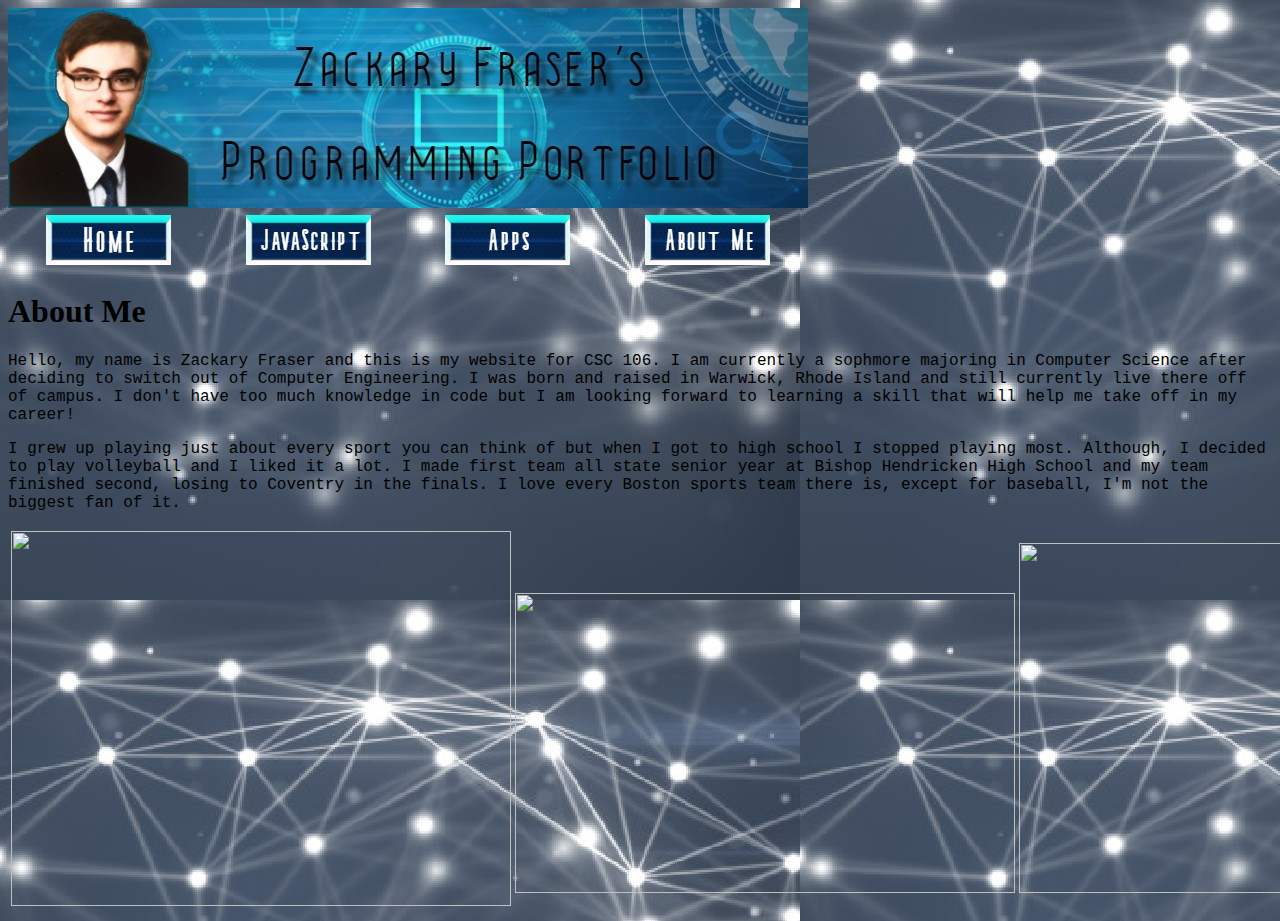
==== about.html @ 220b7336 "Update about.html" ====
<!DOCTYPE html>
<html>
    <head>
        <meta charset="utf-8">
        <title>About Me</title>
        <link rel="stylesheet" href="style3.css">
    </head>
    <body>
        <div id="about-me">
      <img src="MyBanner (2).jpg">
    <table id="nav-table">
            <thead>
                <tr>
                    <th id="nav-td"><a href="https://zackfraser11.github.io"><img src="Home.png"</th>
                    <th id="nav-td"><a href="https://zackfraser11.github.io/javascripts.html"><img src="JavaScripts.png"></th>
                    <th id="nav-td"><a href="https://zackfraser11.github.io/Apps.html"><img src="Apps.png"></th>
                    <th id="nav-td"><a href="https://zackfraser11.github.io/about.html"><img src="AboutMe.png"></th>
                </tr>
            </thead>
        </table>
            <h1>About Me</h1>
                <p>Hello, my name is Zackary Fraser and this is my website for CSC 106. I am currently a sophmore majoring in Computer Science after deciding to switch out of Computer Engineering. I was born and raised in Warwick, Rhode Island and still currently live there off of campus. I don't have too much knowledge in code but I am looking forward to learning a skill that will help me take off in my career!
                    </p>
                <p>I grew up playing just about every sport you can think of but when I got to high school I stopped playing most. Although, I decided to play volleyball and I liked it a lot. I made first team all state senior year at Bishop Hendricken High School and my team finished second, losing to Coventry in the finals. I love every Boston sports team there is, except for baseball, I'm not the biggest fan of it.
        <table>
            <thead>
                <tr>
                    <th><img id="pats" src="https://kubrick.htvapps.com/htv-prod-media.s3.amazonaws.com/images/ap-patriots-helmets-1551821910.jpg?crop=1.00xw:0.798xh;0,0.0575xh&resize=900:*" height="375" width="500"></th>
                    <th><img id="volleyball" src="https://www.providencejournal.com/storyimage/PJ/20190422/SPORTS/190429837/AR/0/AR-190429837.jpg" height="300" width="500"></th>
                    <th><img id="celtics" src="https://upload.wikimedia.org/wikipedia/en/thumb/8/8f/Boston_Celtics.svg/200px-Boston_Celtics.svg.png" height="350" width="500">
                </tr>
            </thead>
            </div>
    </body>
</html>
---- style3.css ----
h1 {
  font-family: verdana;
}
p {
  font-family: courier;
}
body {
  background-image: url("myBackground.jpg");
}

#nav-table {width: 800px;}
#nav-td {width: 200px; text-align:center;}
#volleyball {
  float: left;
  margin-top: 45px;
}
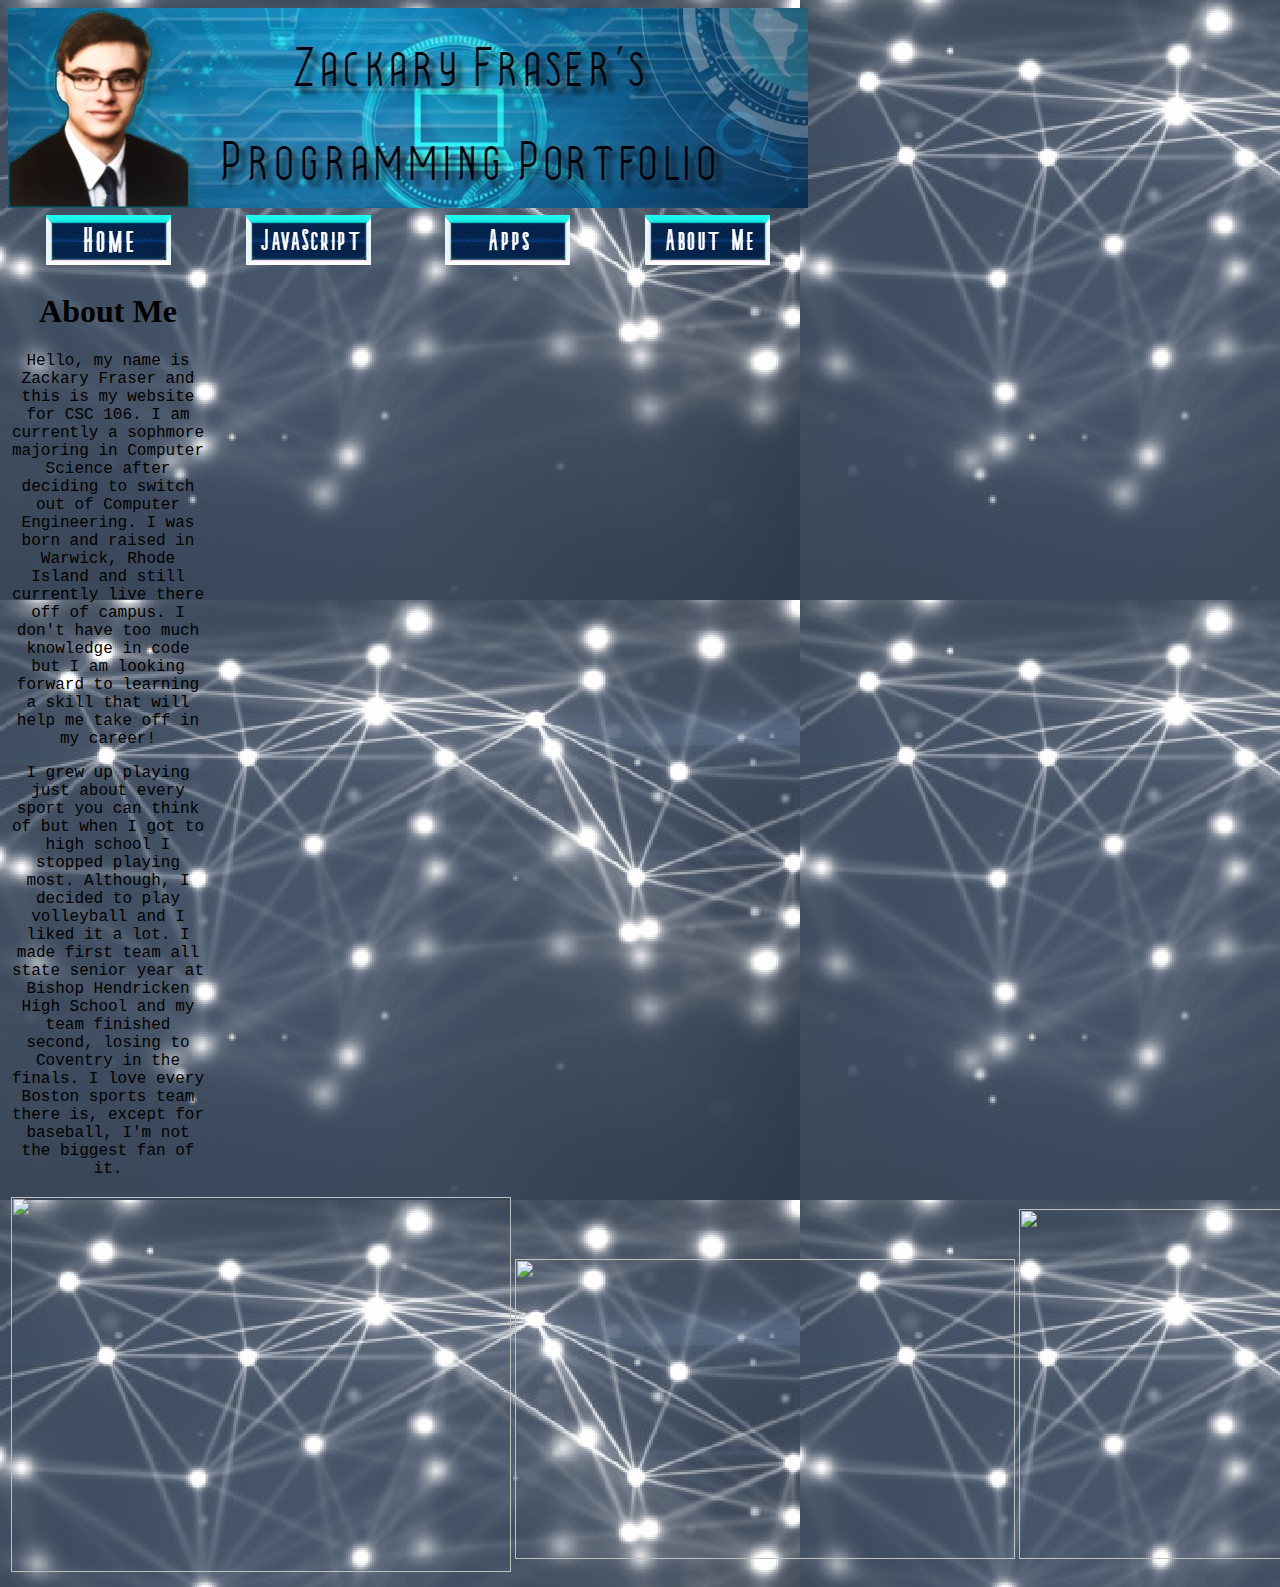
==== commit 997d5972: "Update about.html" ====
--- a/about.html
+++ b/about.html
@@ -6,7 +6,6 @@
         <link rel="stylesheet" href="style3.css">
     </head>
     <body>
-        <div id="about-me">
       <img src="MyBanner (2).jpg">
     <table id="nav-table">
             <thead>
@@ -18,6 +17,7 @@
                 </tr>
             </thead>
         </table>
+        <div id="about-me">
             <h1>About Me</h1>
                 <p>Hello, my name is Zackary Fraser and this is my website for CSC 106. I am currently a sophmore majoring in Computer Science after deciding to switch out of Computer Engineering. I was born and raised in Warwick, Rhode Island and still currently live there off of campus. I don't have too much knowledge in code but I am looking forward to learning a skill that will help me take off in my career!
                     </p>
--- a/style3.css
+++ b/style3.css
@@ -14,3 +14,4 @@
   float: left;
   margin-top: 45px;
 }
+#about-me {width: 200px; text-align:center;}
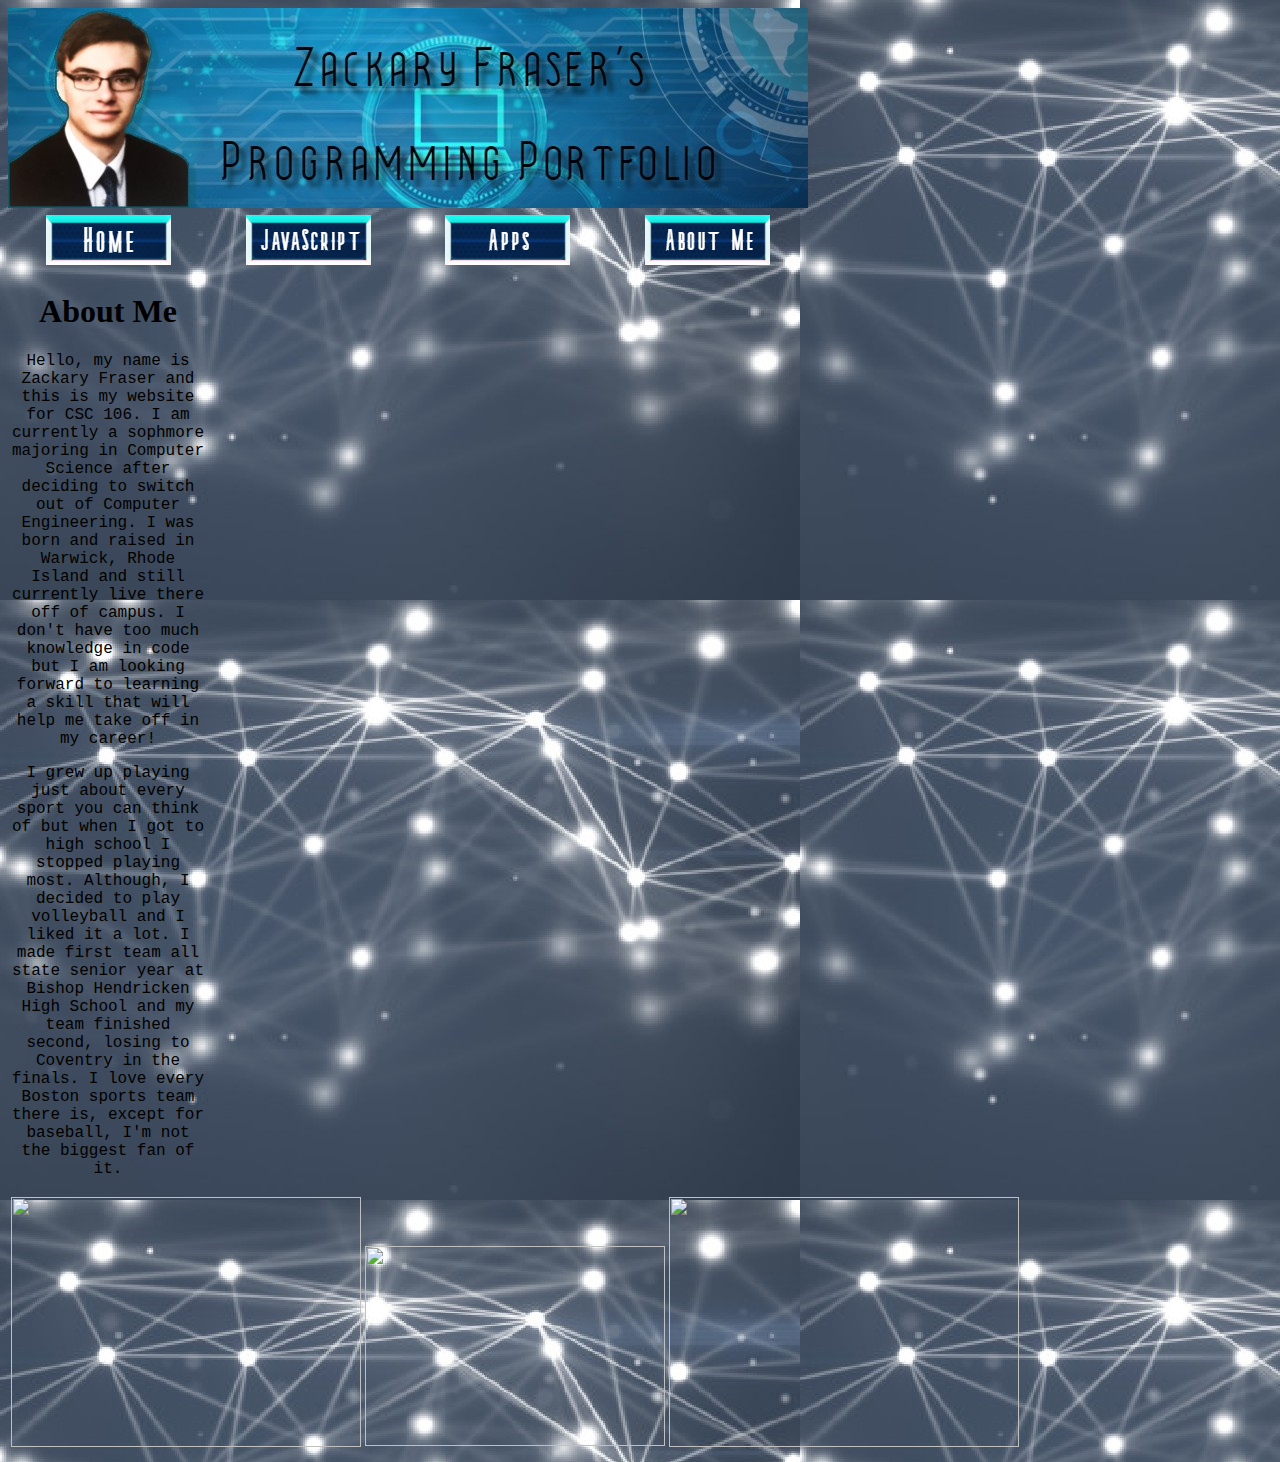
==== commit 4704b540: "Update about.html" ====
--- a/about.html
+++ b/about.html
@@ -25,9 +25,9 @@
         <table>
             <thead>
                 <tr>
-                    <th><img id="pats" src="https://kubrick.htvapps.com/htv-prod-media.s3.amazonaws.com/images/ap-patriots-helmets-1551821910.jpg?crop=1.00xw:0.798xh;0,0.0575xh&resize=900:*" height="375" width="500"></th>
-                    <th><img id="volleyball" src="https://www.providencejournal.com/storyimage/PJ/20190422/SPORTS/190429837/AR/0/AR-190429837.jpg" height="300" width="500"></th>
-                    <th><img id="celtics" src="https://upload.wikimedia.org/wikipedia/en/thumb/8/8f/Boston_Celtics.svg/200px-Boston_Celtics.svg.png" height="350" width="500">
+                    <th><img id="pats" src="https://kubrick.htvapps.com/htv-prod-media.s3.amazonaws.com/images/ap-patriots-helmets-1551821910.jpg?crop=1.00xw:0.798xh;0,0.0575xh&resize=900:*" height="250" width="350"></th>
+                    <th><img id="volleyball" src="https://www.providencejournal.com/storyimage/PJ/20190422/SPORTS/190429837/AR/0/AR-190429837.jpg" height="200" width="300"></th>
+                    <th><img id="celtics" src="https://upload.wikimedia.org/wikipedia/en/thumb/8/8f/Boston_Celtics.svg/200px-Boston_Celtics.svg.png" height="250" width="350">
                 </tr>
             </thead>
             </div>
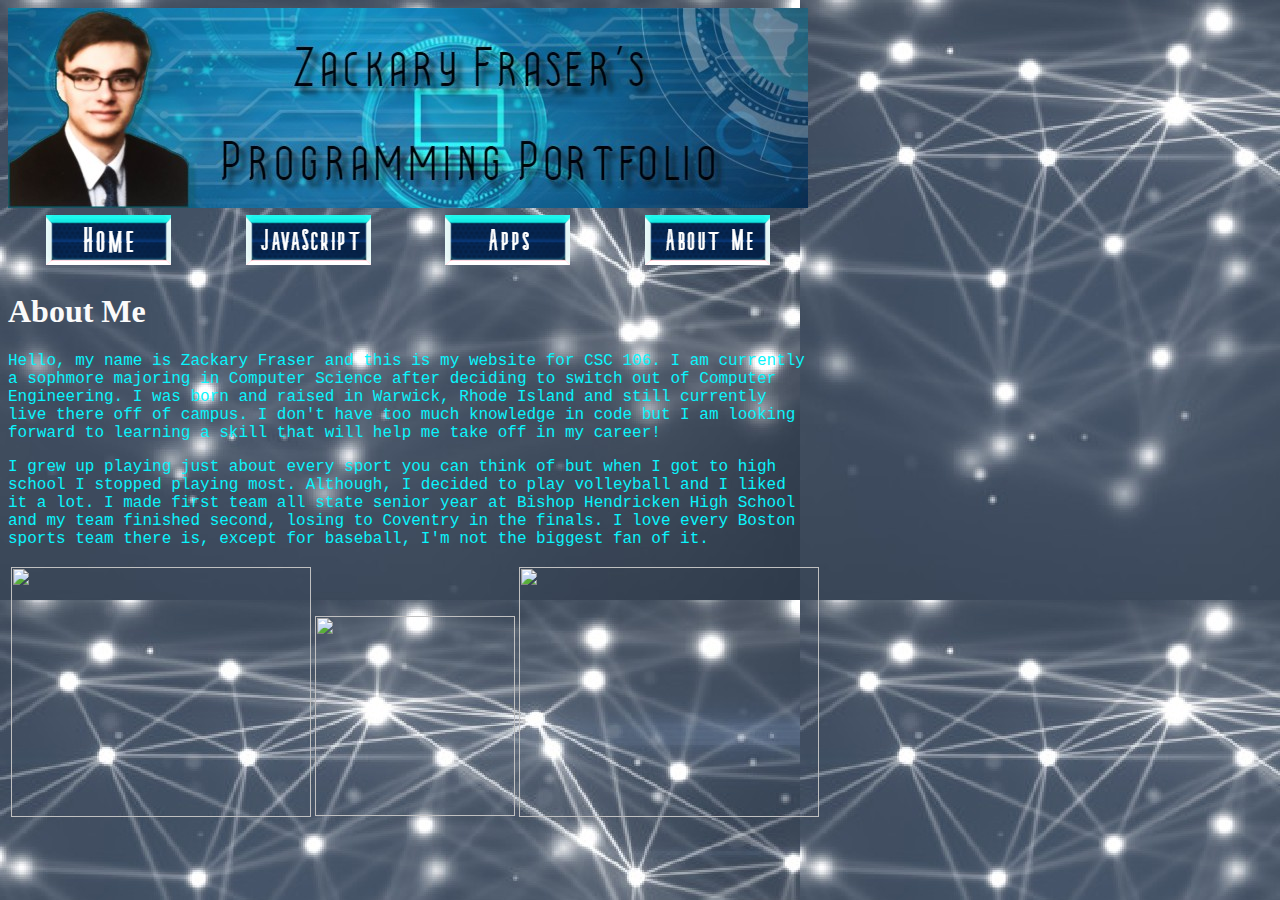
==== commit 7bcf3f9e: "Update about.html" ====
--- a/about.html
+++ b/about.html
@@ -25,9 +25,9 @@
         <table>
             <thead>
                 <tr>
-                    <th><img id="pats" src="https://kubrick.htvapps.com/htv-prod-media.s3.amazonaws.com/images/ap-patriots-helmets-1551821910.jpg?crop=1.00xw:0.798xh;0,0.0575xh&resize=900:*" height="250" width="350"></th>
-                    <th><img id="volleyball" src="https://www.providencejournal.com/storyimage/PJ/20190422/SPORTS/190429837/AR/0/AR-190429837.jpg" height="200" width="300"></th>
-                    <th><img id="celtics" src="https://upload.wikimedia.org/wikipedia/en/thumb/8/8f/Boston_Celtics.svg/200px-Boston_Celtics.svg.png" height="250" width="350">
+                    <th><img id="pats" src="https://kubrick.htvapps.com/htv-prod-media.s3.amazonaws.com/images/ap-patriots-helmets-1551821910.jpg?crop=1.00xw:0.798xh;0,0.0575xh&resize=900:*" height="250" width="300"></th>
+                    <th><img id="volleyball" src="https://www.providencejournal.com/storyimage/PJ/20190422/SPORTS/190429837/AR/0/AR-190429837.jpg" height="200" width="200"></th>
+                    <th><img id="celtics" src="https://upload.wikimedia.org/wikipedia/en/thumb/8/8f/Boston_Celtics.svg/200px-Boston_Celtics.svg.png" height="250" width="300">
                 </tr>
             </thead>
             </div>
--- a/style3.css
+++ b/style3.css
@@ -1,7 +1,9 @@
 h1 {
+  color: rgb(250, 250, 250);
   font-family: verdana;
 }
 p {
+  color: rgb(10, 244, 252);
   font-family: courier;
 }
 body {
@@ -14,4 +16,4 @@
   float: left;
   margin-top: 45px;
 }
-#about-me {width: 200px; text-align:center;}
+#about-me {width: 800px;}
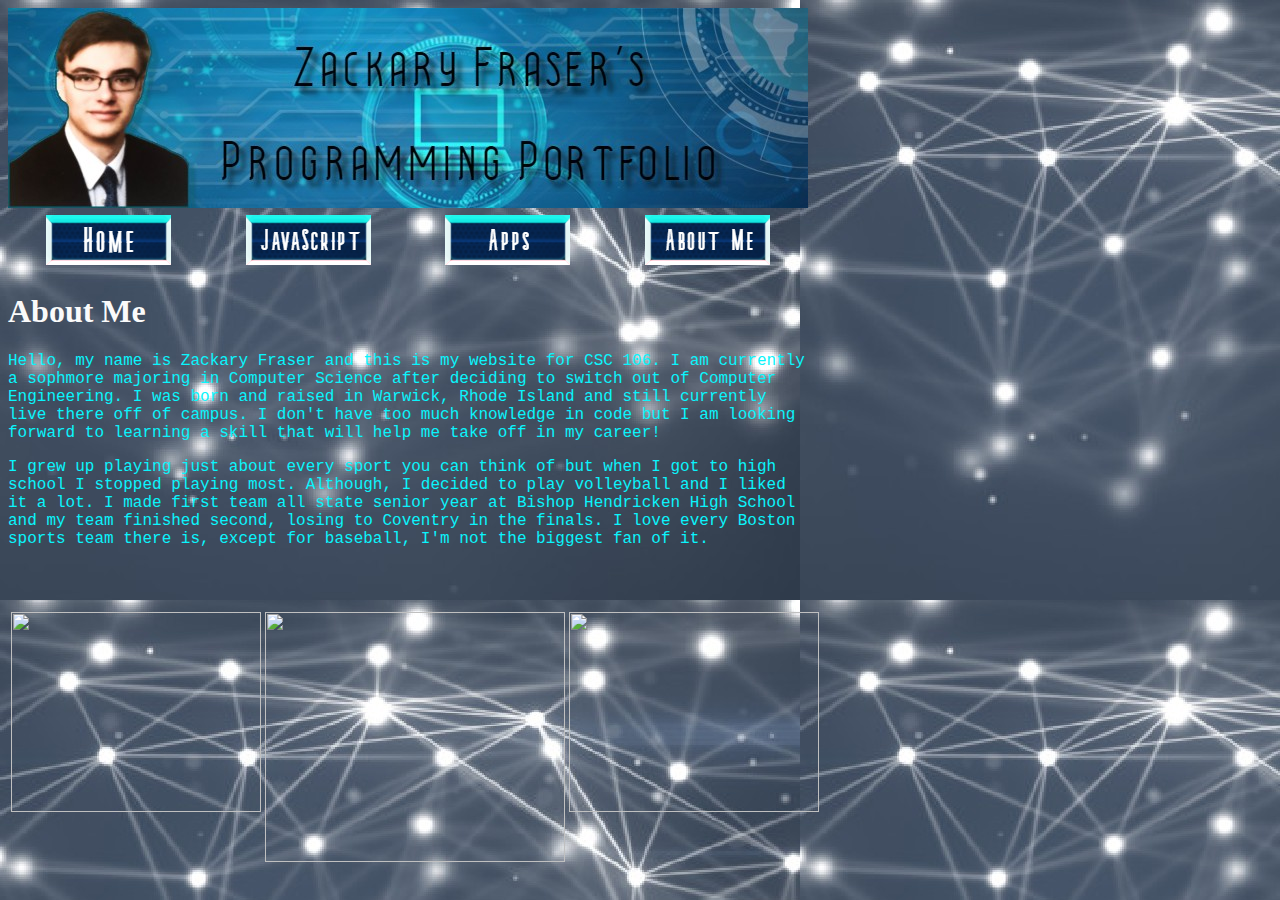
==== commit afd5fb58: "Update about.html" ====
--- a/about.html
+++ b/about.html
@@ -25,9 +25,9 @@
         <table>
             <thead>
                 <tr>
-                    <th><img id="pats" src="https://kubrick.htvapps.com/htv-prod-media.s3.amazonaws.com/images/ap-patriots-helmets-1551821910.jpg?crop=1.00xw:0.798xh;0,0.0575xh&resize=900:*" height="250" width="300"></th>
-                    <th><img id="volleyball" src="https://www.providencejournal.com/storyimage/PJ/20190422/SPORTS/190429837/AR/0/AR-190429837.jpg" height="200" width="200"></th>
-                    <th><img id="celtics" src="https://upload.wikimedia.org/wikipedia/en/thumb/8/8f/Boston_Celtics.svg/200px-Boston_Celtics.svg.png" height="250" width="300">
+                    <th><img id="pats" src="https://kubrick.htvapps.com/htv-prod-media.s3.amazonaws.com/images/ap-patriots-helmets-1551821910.jpg?crop=1.00xw:0.798xh;0,0.0575xh&resize=900:*" height="200" width="250"></th>
+                    <th><img id="volleyball" src="https://www.providencejournal.com/storyimage/PJ/20190422/SPORTS/190429837/AR/0/AR-190429837.jpg" height="250" width="300"></th>
+                    <th><img id="celtics" src="https://upload.wikimedia.org/wikipedia/en/thumb/8/8f/Boston_Celtics.svg/200px-Boston_Celtics.svg.png" height="200" width="250"></th>
                 </tr>
             </thead>
             </div>
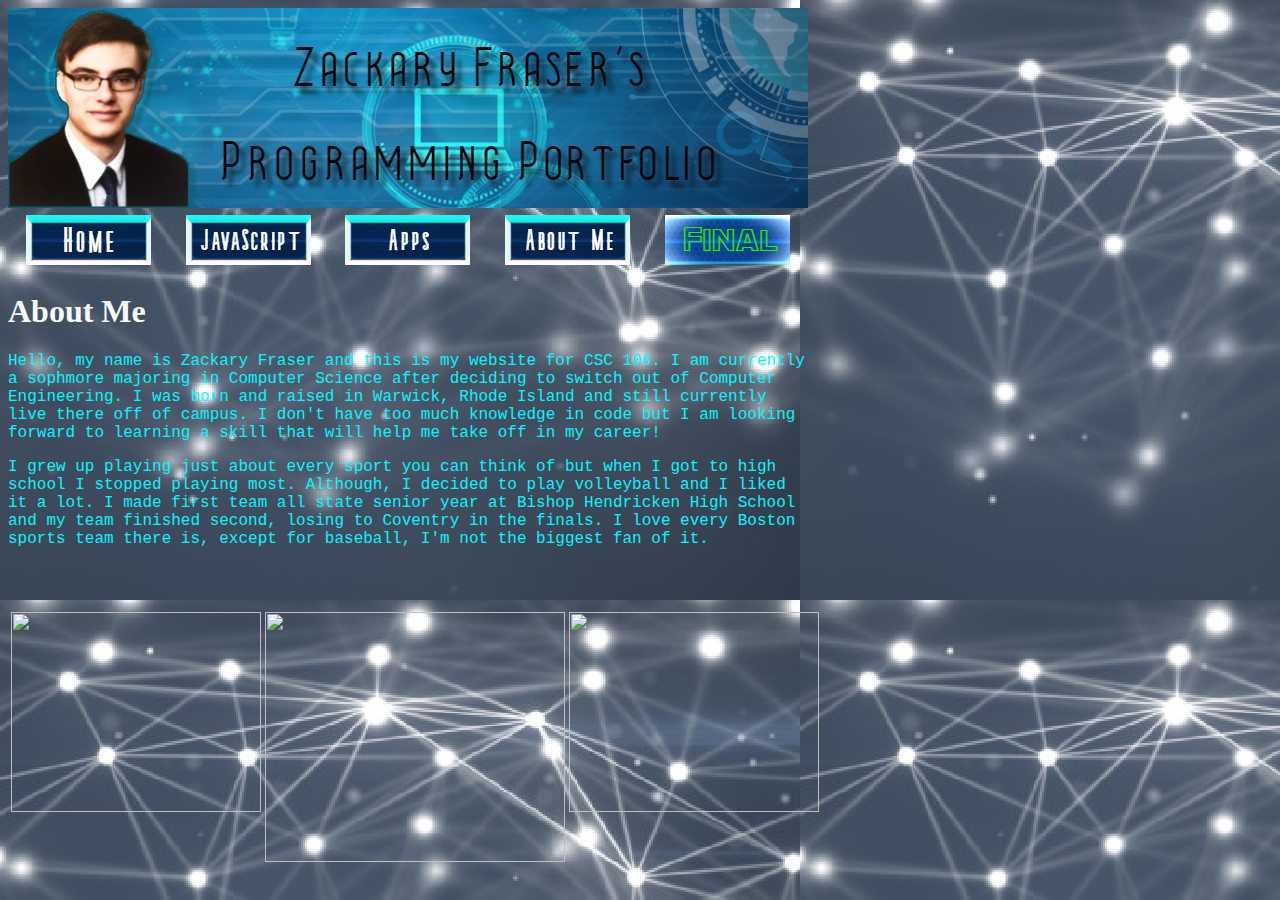
==== commit 8758f034: "Update about.html" ====
--- a/about.html
+++ b/about.html
@@ -14,6 +14,7 @@
                     <th id="nav-td"><a href="https://zackfraser11.github.io/javascripts.html"><img src="JavaScripts.png"></th>
                     <th id="nav-td"><a href="https://zackfraser11.github.io/Apps.html"><img src="Apps.png"></th>
                     <th id="nav-td"><a href="https://zackfraser11.github.io/about.html"><img src="AboutMe.png"></th>
+                    <th id="nav-td"><a href="https://zackfraser11.github.io/Final.html"><img src="Final.png.png"></th>
                 </tr>
             </thead>
         </table>
@@ -22,6 +23,7 @@
                 <p>Hello, my name is Zackary Fraser and this is my website for CSC 106. I am currently a sophmore majoring in Computer Science after deciding to switch out of Computer Engineering. I was born and raised in Warwick, Rhode Island and still currently live there off of campus. I don't have too much knowledge in code but I am looking forward to learning a skill that will help me take off in my career!
                     </p>
                 <p>I grew up playing just about every sport you can think of but when I got to high school I stopped playing most. Although, I decided to play volleyball and I liked it a lot. I made first team all state senior year at Bishop Hendricken High School and my team finished second, losing to Coventry in the finals. I love every Boston sports team there is, except for baseball, I'm not the biggest fan of it.
+                    </p>
         <table>
             <thead>
                 <tr>
